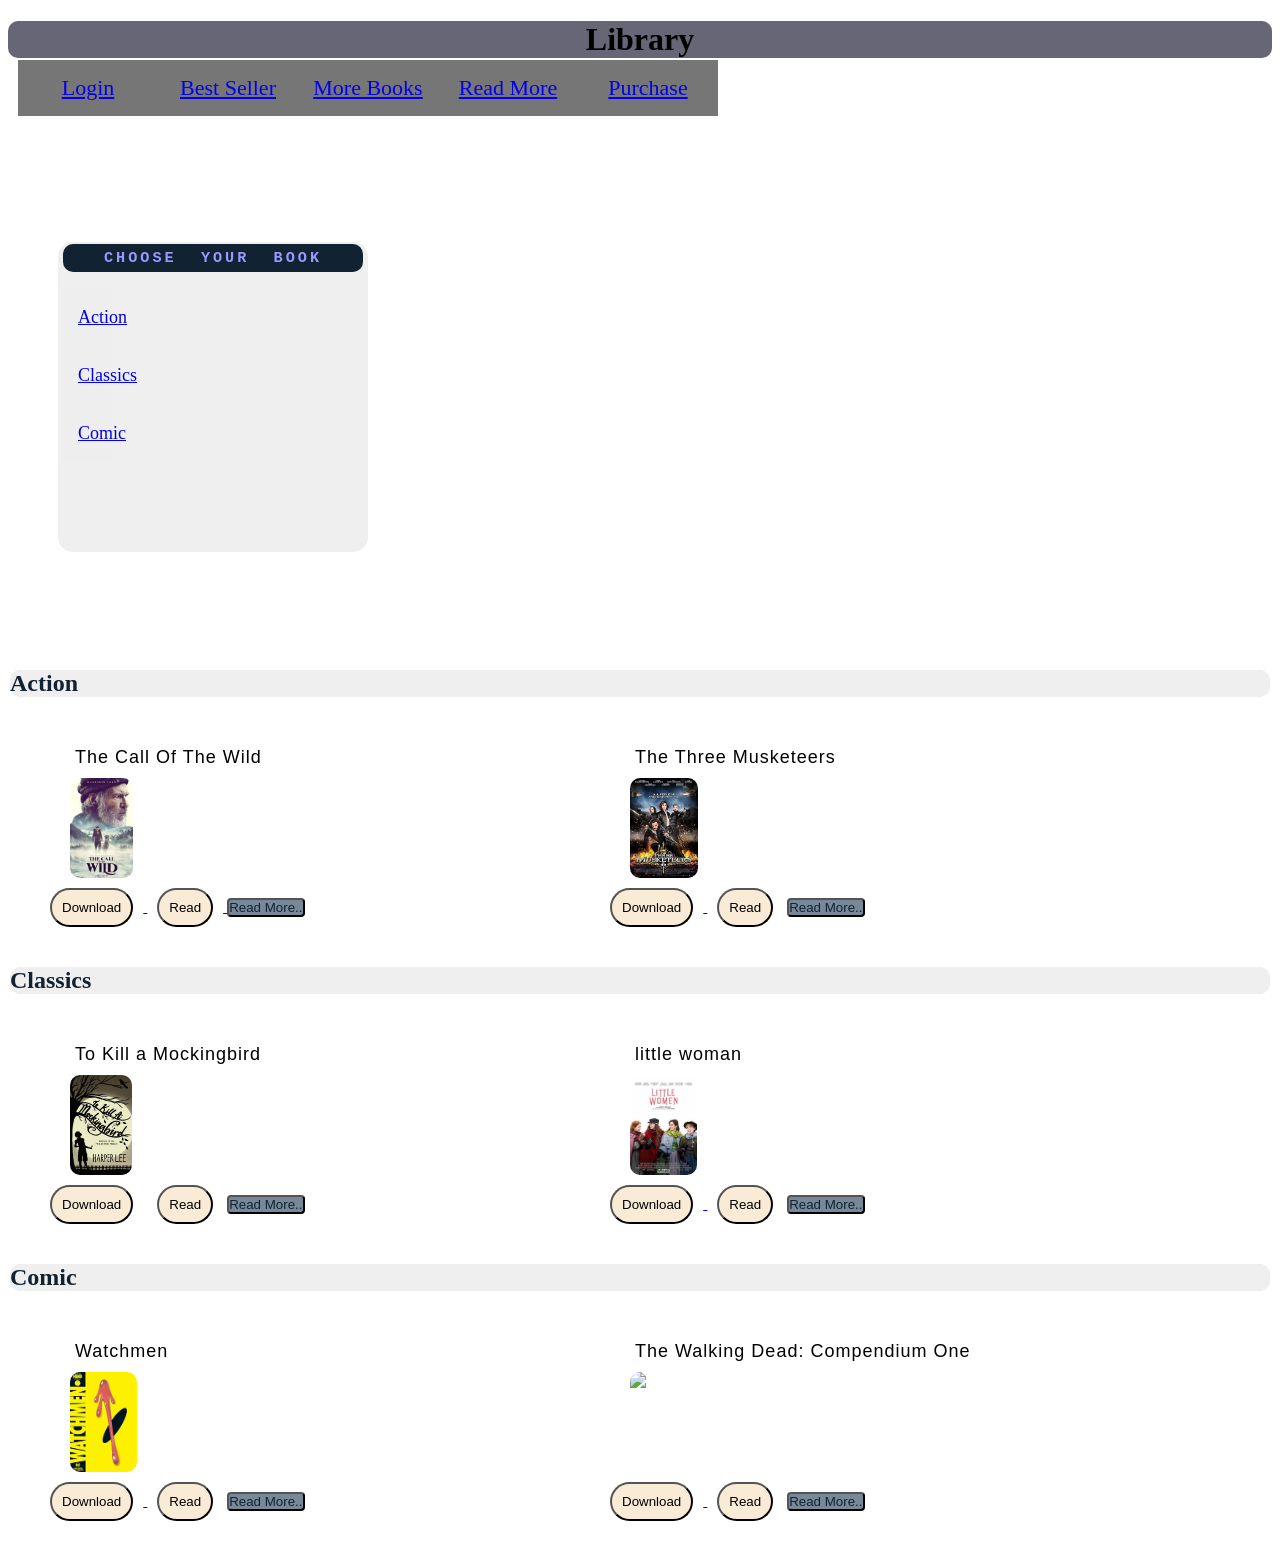
==== a library 2.html @ 87a88063 "Add files via upload" ====
<!DOCTYPE html>
<html>
  <head>
      <title>a Library2 (Best seller)</title>  
      <link rel="stylesheet" href="a%20library%20Css.css">
      
      <meta name="viewport" content="width=device-width, initial-scale=1.0">
  </head>
<body>

<h1>Library</h1>
   
    
            
            <!--Start The List Of Films-->
          
          <!--test navigation-->
       
    <div class="navtop">
        <div calss="page1">
            <a href="C:\Users\dell\Desktop\COPY Project Application\a library.html" target="_blank">Login</a>
        </div>
        <div calss="page2">
         <a href="C:\Users\dell\Desktop\COPY Project Application\a library 2.html" >Best Seller</a>
        </div>
        <div calss="page3">
         <a href="C:\Users\dell\Desktop\COPY Project Application\a library 3.html" target="_balnk">More Books</a>
        </div>
        <div calss="page4">
         <a href="C:\Users\dell\Desktop\COPY Project Application\a library 4.html" target="_balnk">Read More</a>
        </div>
        <div calss="page5">
         <a href="C:\Users\dell\Desktop\COPY Project Application\a library 5.html" target="_balnk">Purchase</a>
        </div>
    </div>
          <!--end test navigation-->
    <br><br><br>
           
    
    <!--This Div Is To Choose Type Of Books -->
      <div class="choose">
        
          <h3 class="header3"><pre>Choose  Your  Book</pre></h3>
          
          <ol>    
              <div class="hover" name="find1" >
                <a href="#action"> <li>Action</li>
                </a></div> 
        
              <div class="hover" name="find2">
                <a href="#classics"> <li>Classics</li> 
                </a></div> 
           
              <div class="hover" name="find3"> 
                <a href="#comic"><li>Comic</li>
                </a></div> 
            
        </ol>
          
           <!--End The List Of Films-->
      </div>
          
      
      <br>
      
      
    
    
    
    <!--Books-->
          <!--start the container read-->
      <div class="container_read">
          
          <!--Image Links And Buttons Go To The Third Page Where You Pay-->
      
          <!--1st Type Of Books-->    
      <div class="read">
      <h2 id="action">Action</h2>
          
          <div class="child_type">
          <span class="span_book">The Call Of The Wild</span>
          <a href="a%20library%204.html#action1" target="_blank"> <img src="download.jfif"></a>
              <a href="a%20library%205.html"><button class="btn">Download </button> </a>
          <a href="a%20library%205.html"><button class="btn">Read </button>
              </a>
              <a href="a%20library%204.html#action1" target="_blank"><button class="btn2"> Read More..</button></a>
              </div>
          
          <div class="child_type">
          <span class="span_book">The Three Musketeers</span>
          <a href="a%20library%204.html#action2" target="_blank"> <img src="the three musketeers.jfif"></a>
              <a href="a%20library%205.html"><button class="btn">Download </button> </a>
              <a href="a%20library%205.html"><button class="btn">Read </button></a>
              <a href="a%20library%204.html#action2" target="_blank"><button class="btn2"> Read More..</button></a>

          </div>       
      
        </div>
        <br><br><br><br>
          <!--2nd Type Of Books--> 
      <div class="read">
      <h2 id="classics">Classics</h2>
         <div class="child_type">
          <span class="span_book">To Kill a Mockingbird</span>
          <a href="a%20library%204.html#classics1" target="_blank"> <img src="To Kill a Mockingbird.jfif"></a>
             <a href="a%20library%205.html"> <button class="btn">Download </button></a> 
             <a href="a%20library%205.html"><button class="btn">Read </button></a>
             <a href="a%20library%204.html#classics1" target="_blank"><button class="btn2"> Read More..</button></a>

          </div> 
    
          
          <div class="child_type">
          <span class="span_book">little woman</span>
          <a href="a%20library%204.html#classics2" target="_blank"> <img src="little woman.jfif"></a>
              <a href="a%20library%205.html"> <button class="btn">Download </button> </a>
              <a href="a%20library%205.html"><button class="btn">Read </button></a>
              <a href="a%20library%204.html#classics2" target="_blank"><button class="btn2"> Read More..</button></a>

</div>       
      
          
          </div>
          
          
      <!--3rd Type Of Books--> 
      <div class="read">
          <h2 id="comic">Comic</h2>
          <div class="child_type">
            <span class="span_book">Watchmen</span>
            <a href="a%20library%204.html#comic1" target="_blank"> <img src="watchmen.jfif"></a>
              <a href="a%20library%205.html">  <button class="btn">Download </button> </a>
              <a href="a%20library%205.html"><button class="btn">Read </button></a>
              <a href="a%20library%204.html#comic1" target="_blank"><button class="btn2"> Read More..</button></a>

          </div> 
          
          <div class="child_type">
            <span class="span_book">The Walking Dead: Compendium One</span>
            <a href="a%20library%204.html#comic2" target="_blank"> <img src="C:\Users\dell\Desktop\COPY Project Application\The Walking dead.jfif"></a>
              <a href="a%20library%205.html"> <button class="btn">Download </button> </a>
              <a href="a%20library%205.html"> <button class="btn">Read </button></a>
              <a href="a%20library%204.html#comic2" target="_blank"> <button class="btn2">Read More..</button></a>

          </div>      
      </div>
          
     </div>
     <!--end the container read-->
     
    <!--Test Java-->
      
    <!--End Test Java-->
     
    
   
    </body>
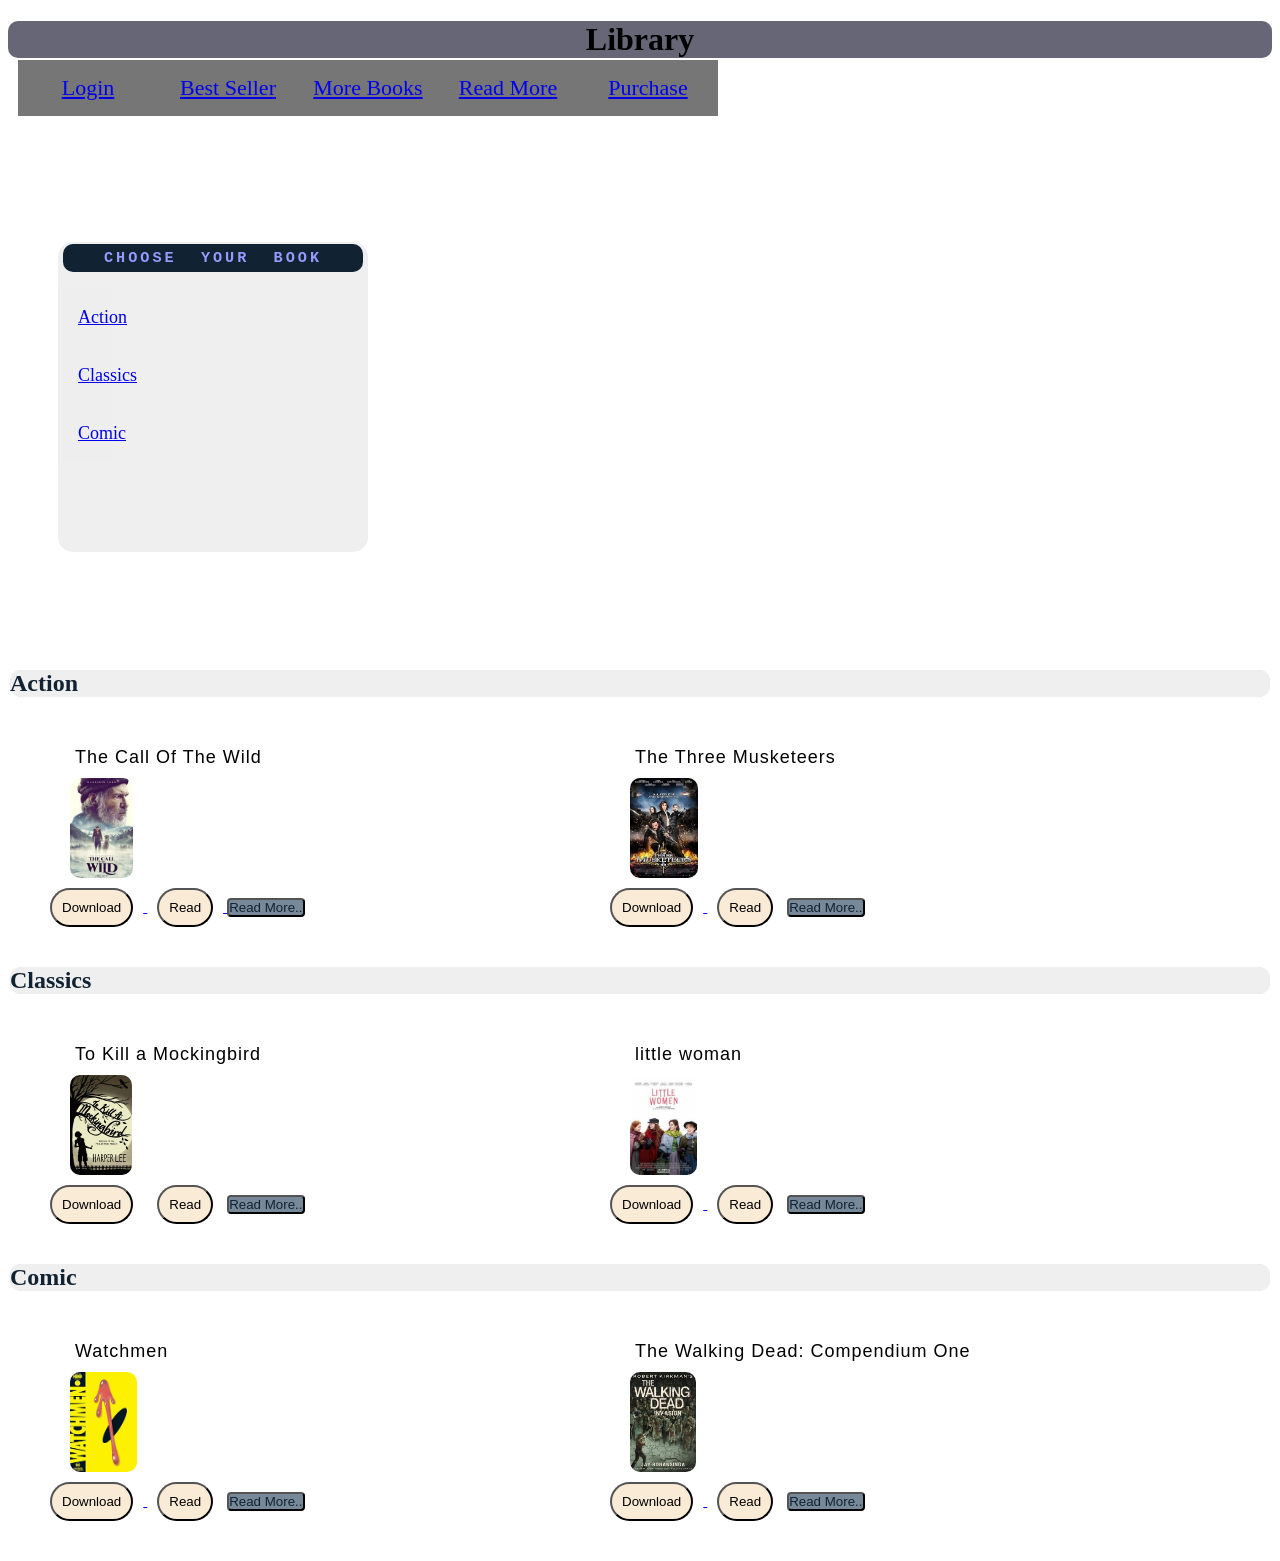
==== commit 363003ea: "Update a library 2.html" ====
--- a/a library 2.html
+++ b/a library 2.html
@@ -137,7 +137,7 @@
           
           <div class="child_type">
             <span class="span_book">The Walking Dead: Compendium One</span>
-            <a href="a%20library%204.html#comic2" target="_blank"> <img src="C:\Users\dell\Desktop\COPY Project Application\The Walking dead.jfif"></a>
+            <a href="a%20library%204.html#comic2" target="_blank"> <img src="The Walking dead.jfif"></a>
               <a href="a%20library%205.html"> <button class="btn">Download </button> </a>
               <a href="a%20library%205.html"> <button class="btn">Read </button></a>
               <a href="a%20library%204.html#comic2" target="_blank"> <button class="btn2">Read More..</button></a>
@@ -148,10 +148,8 @@
      </div>
      <!--end the container read-->
      
-    <!--Test Java-->
-      
-    <!--End Test Java-->
+   
      
     
    
-    </body>+    </body>
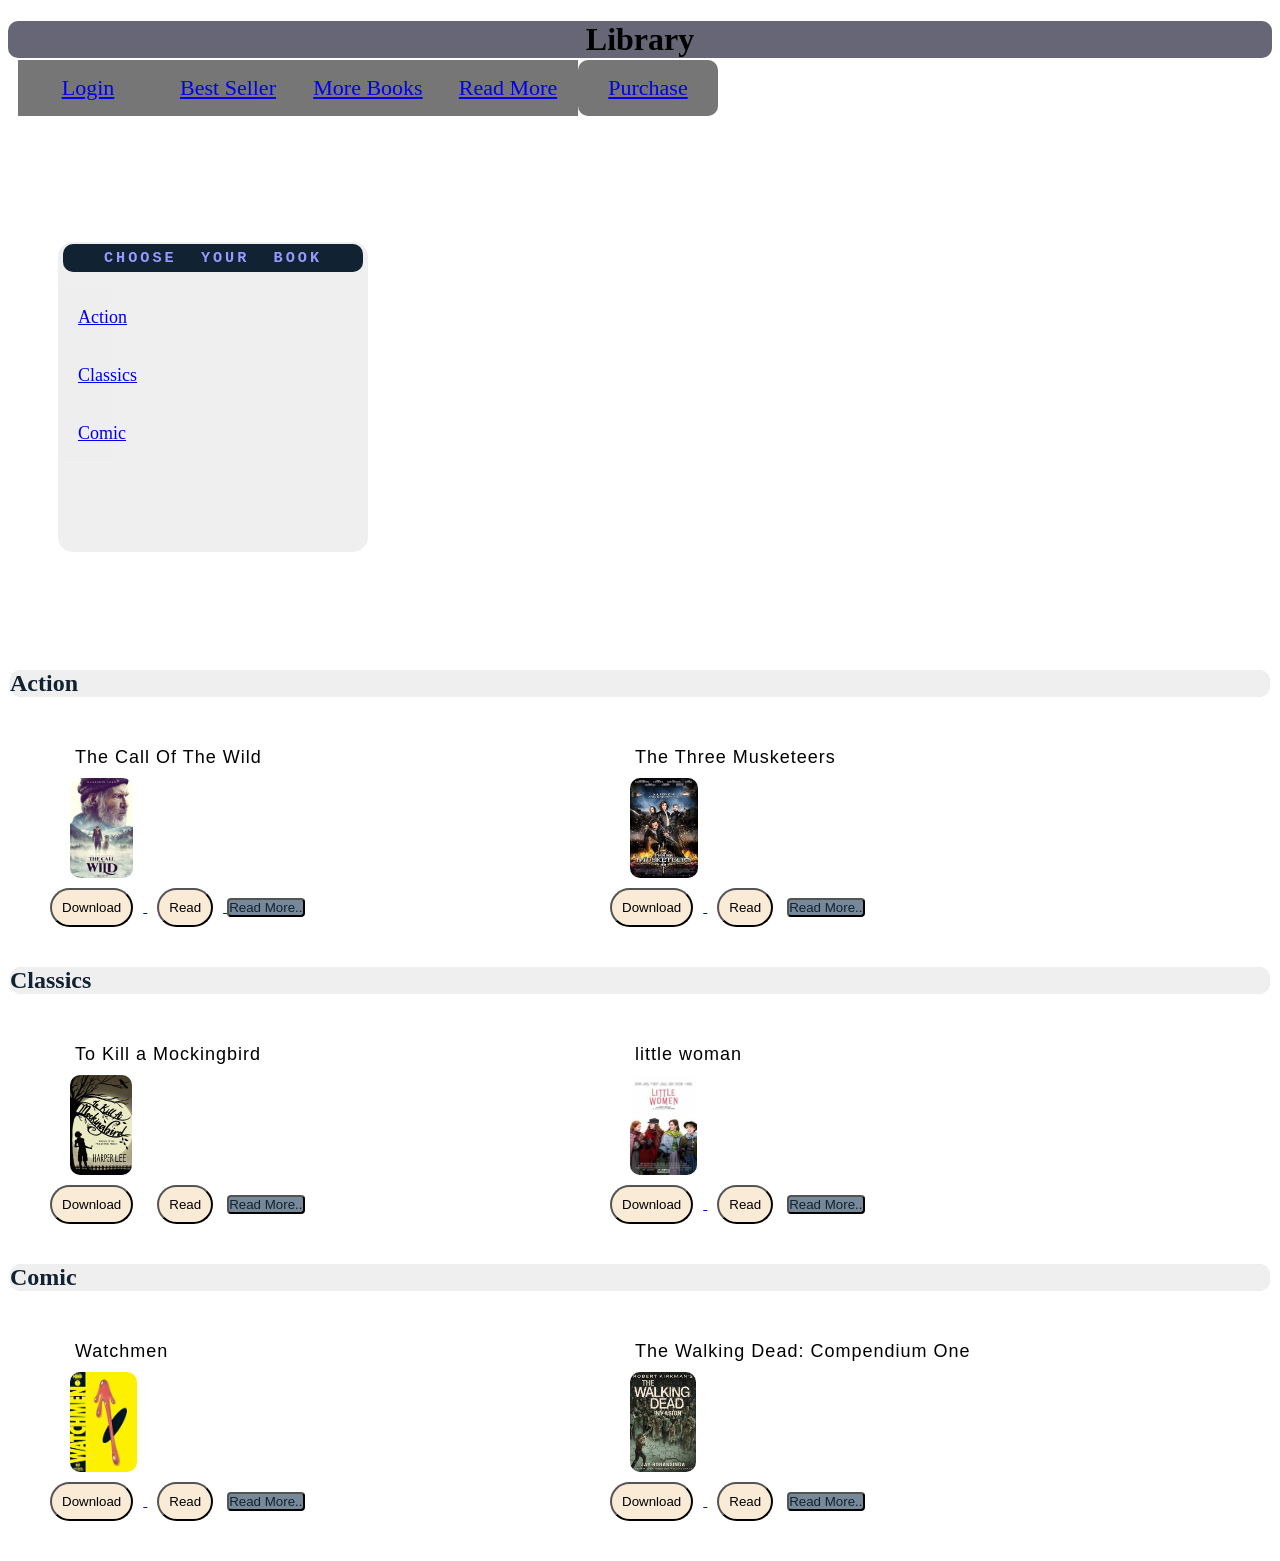
==== commit d9eebcea: "Update a library 2.html" ====
--- a/a library 2.html
+++ b/a library 2.html
@@ -16,21 +16,23 @@
           
           <!--test navigation-->
        
+     <!--test navigation-->
+       
     <div class="navtop">
-        <div calss="page1">
-            <a href="C:\Users\dell\Desktop\COPY Project Application\a library.html" target="_blank">Login</a>
+        <div class="page1">
+            <a href="a library.html" target="_blank">Login</a>
         </div>
-        <div calss="page2">
-         <a href="C:\Users\dell\Desktop\COPY Project Application\a library 2.html" >Best Seller</a>
+        <div class="page2">
+         <a href="a library 2.html" >Best Seller</a>
         </div>
-        <div calss="page3">
-         <a href="C:\Users\dell\Desktop\COPY Project Application\a library 3.html" target="_balnk">More Books</a>
+        <div class="page3">
+         <a href="a library 3.html" target="_balnk">More Books</a>
         </div>
-        <div calss="page4">
-         <a href="C:\Users\dell\Desktop\COPY Project Application\a library 4.html" target="_balnk">Read More</a>
+        <div class="page4">
+         <a href="a library 4.html" target="_balnk">Read More</a>
         </div>
-        <div calss="page5">
-         <a href="C:\Users\dell\Desktop\COPY Project Application\a library 5.html" target="_balnk">Purchase</a>
+        <div class="page5">
+         <a href="a library 5.html" target="_balnk">Purchase</a>
         </div>
     </div>
           <!--end test navigation-->
